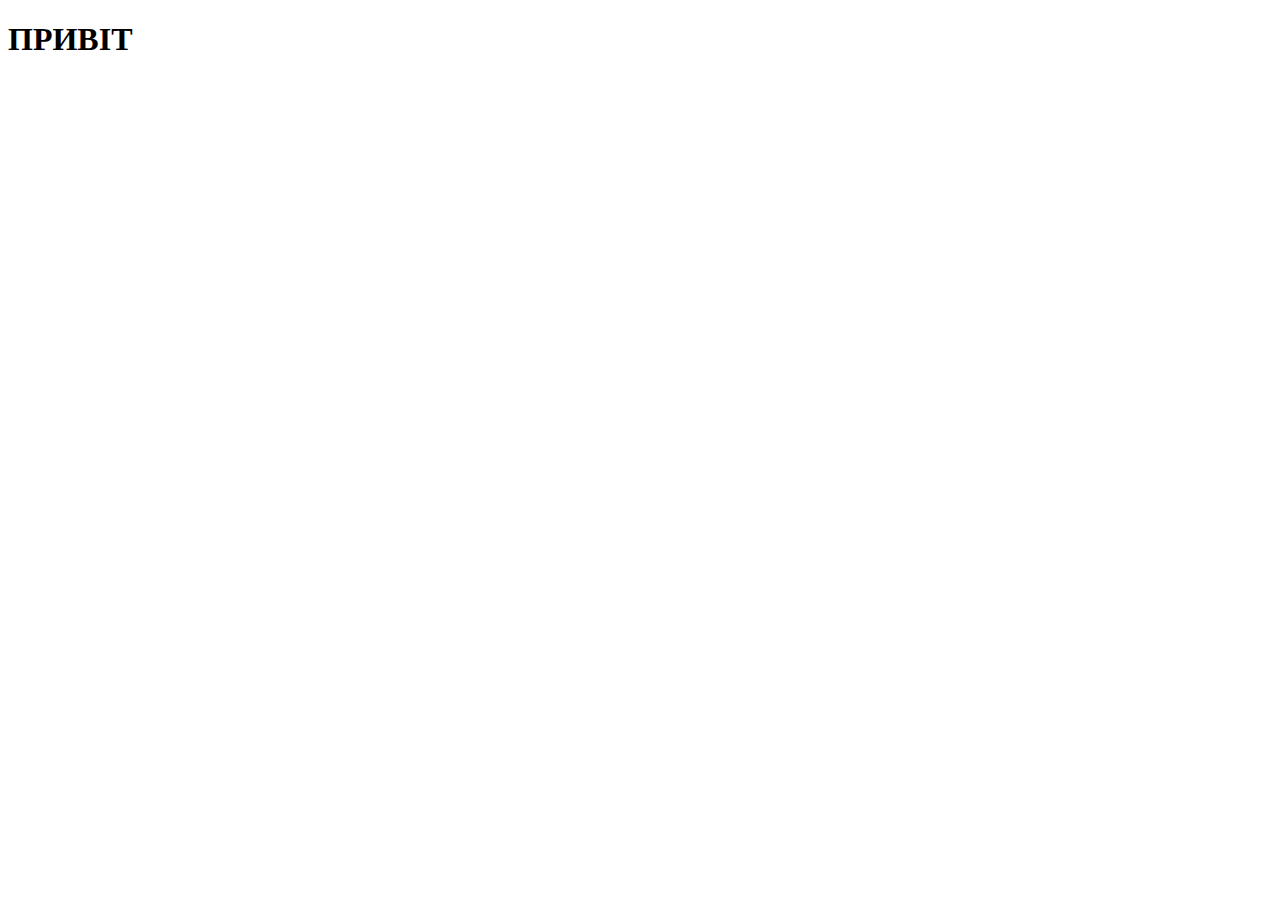
==== index.html @ 6169e6e0 "create index html" ====
<!DOCTYPE html>
<html lang="en">
<head>
    <meta charset="UTF-8">
    <meta http-equiv="X-UA-Compatible" content="IE=edge">
    <meta name="viewport" content="width=device-width, initial-scale=1.0">
    <title>Document</title>
</head>
<body>
    <h1>ПРИВІТ</h1>
</body>
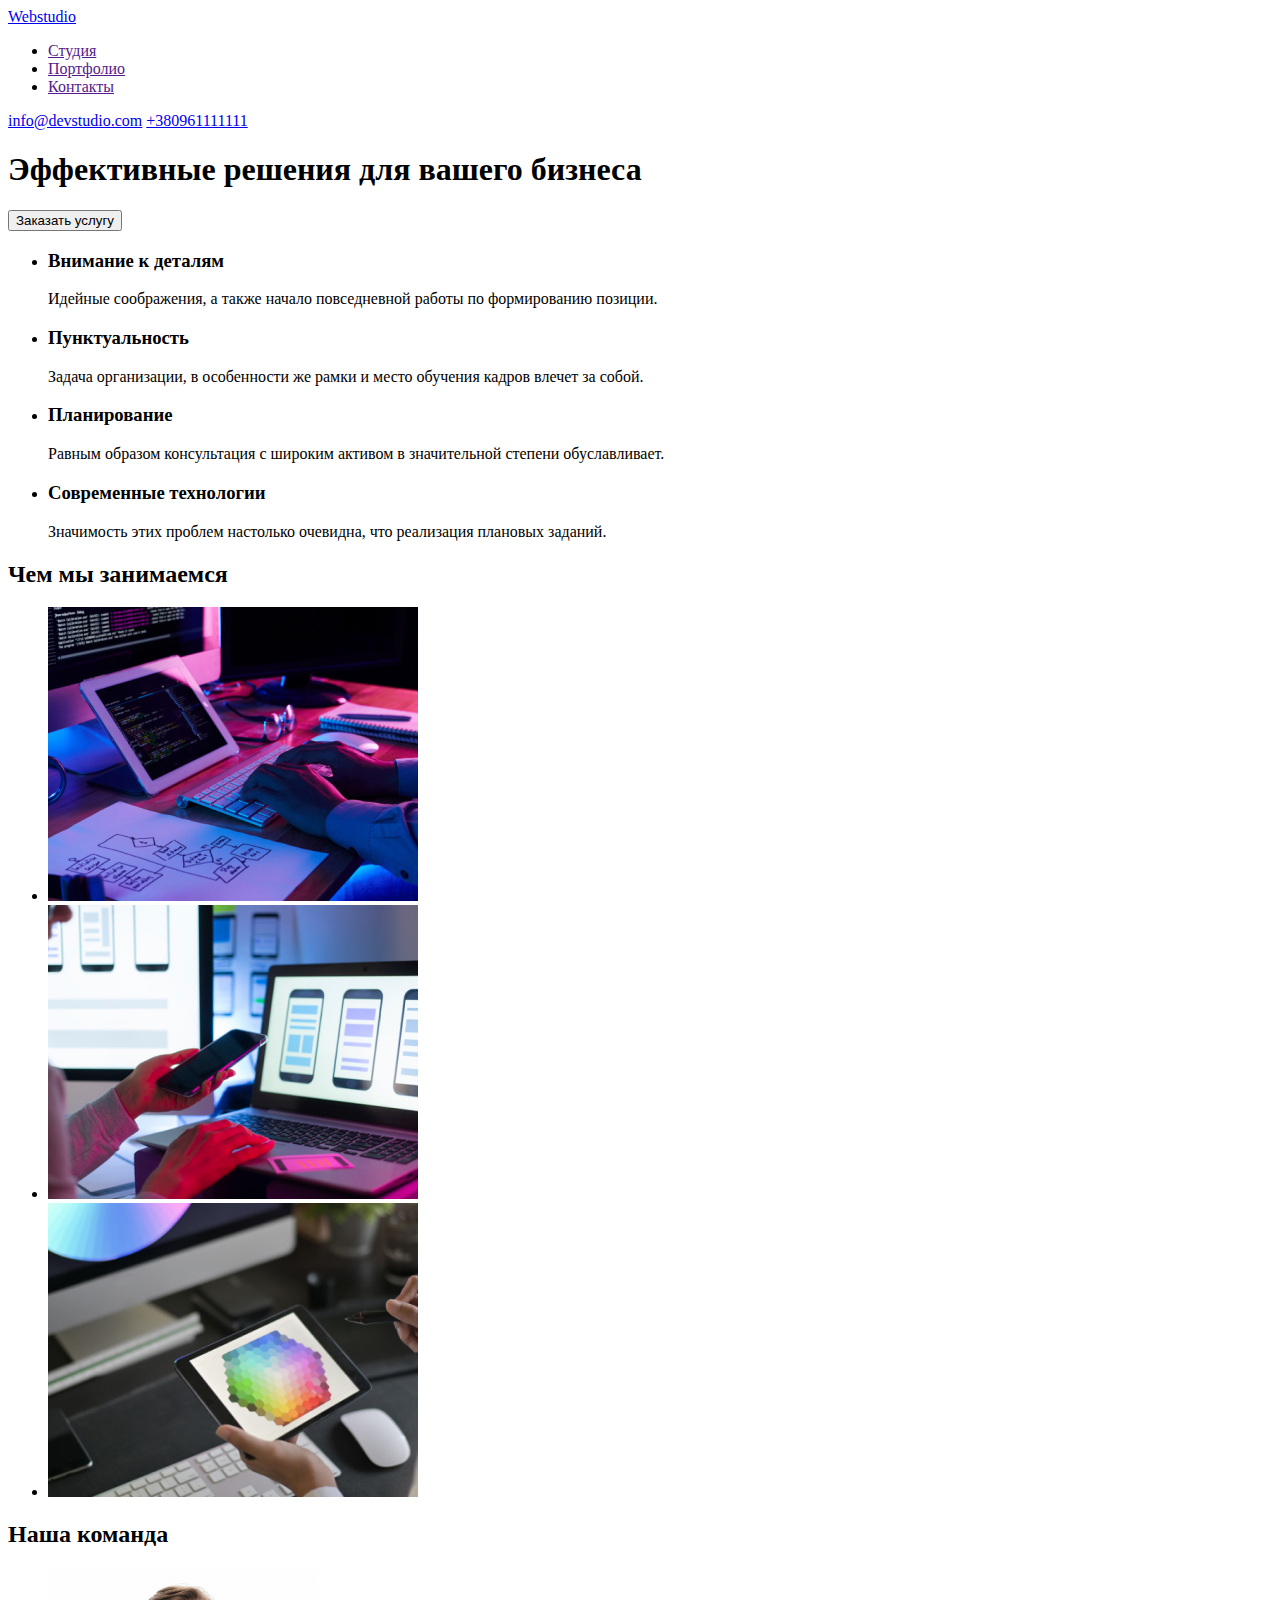
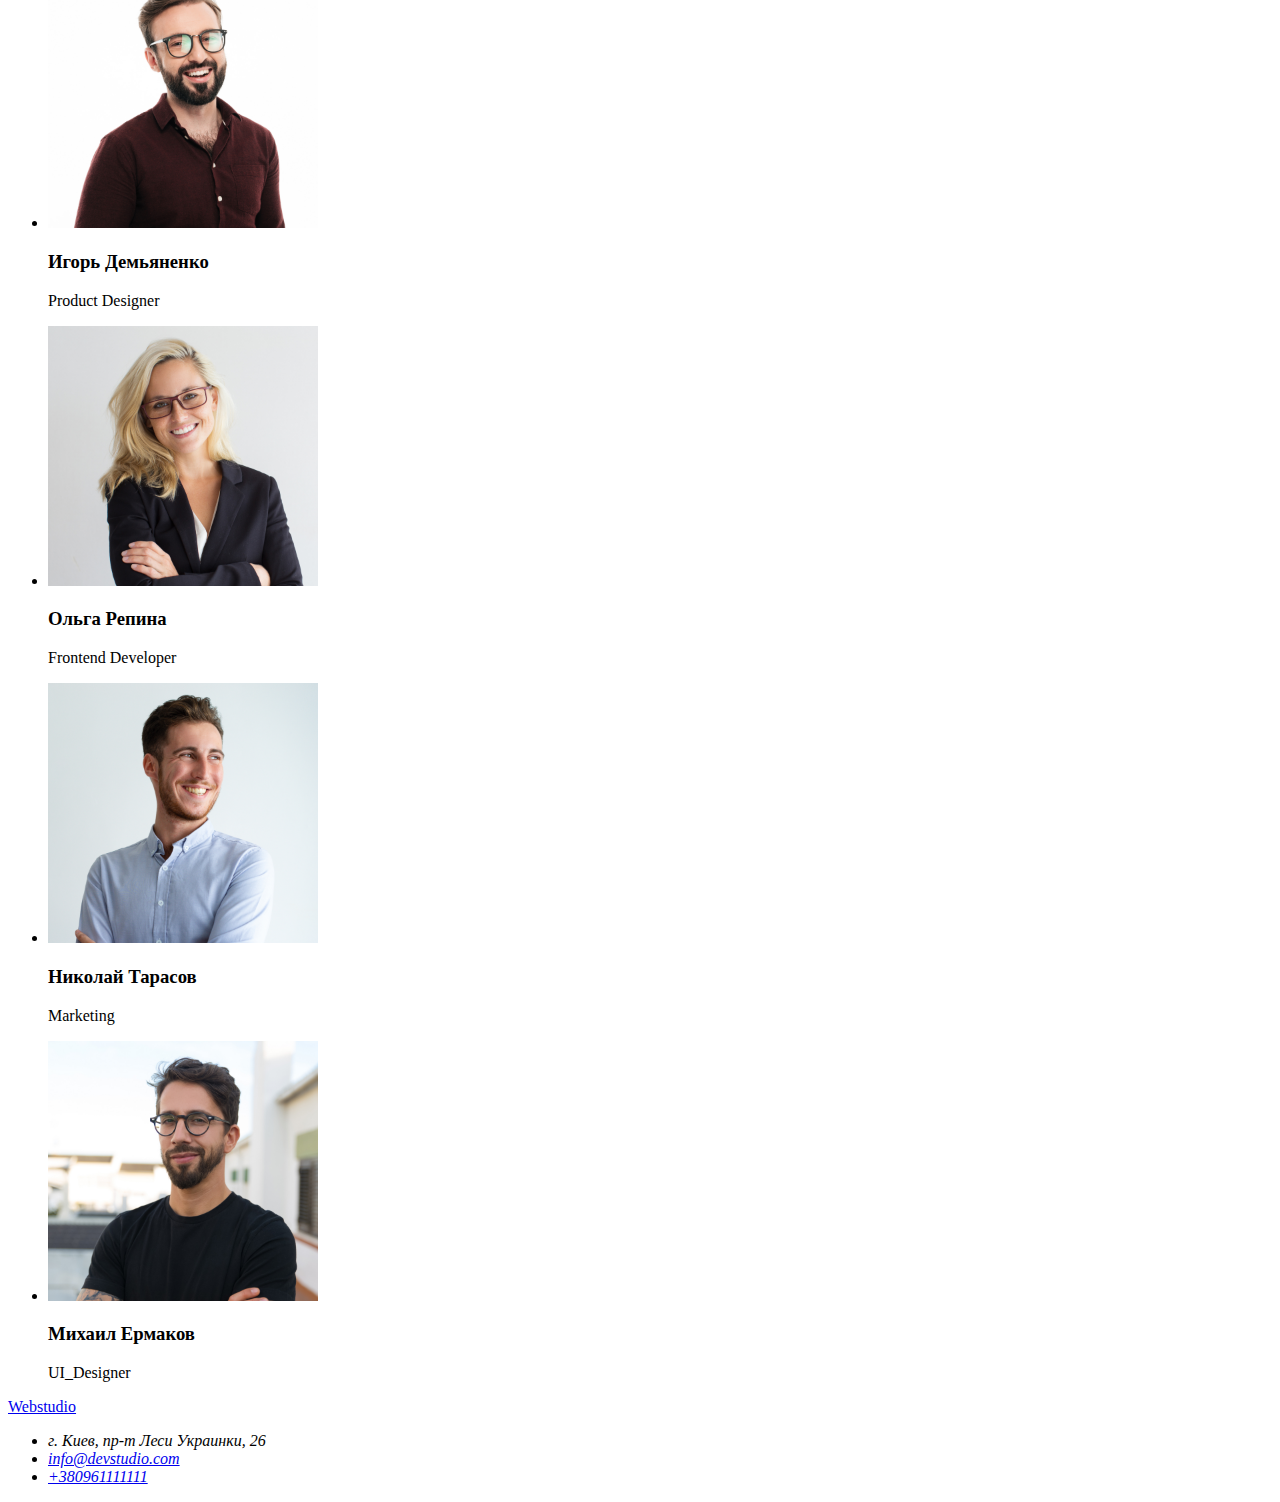
==== commit 55ba9b32: "goit-markup-hw-01" ====
--- a/index.html
+++ b/index.html
@@ -1,5 +1,5 @@
 <!DOCTYPE html>
-<html lang="en">
+<html lang="ru">
 <head>
     <meta charset="UTF-8">
     <meta http-equiv="X-UA-Compatible" content="IE=edge">
@@ -7,5 +7,89 @@
     <title>Document</title>
 </head>
 <body>
-    <h1>ПРИВІТ</h1>
-</body>+    <header class="header">
+        <a href="/index.html">
+            Webstudio
+        </a>
+        <nav>
+            <ul>
+                <li><a href="">Студия</a></li>
+                <li><a href="">Портфолио</a></li>
+                <li><a href="">Контакты</a></li>
+            </ul>
+        </nav>
+        <div>
+            <a href="mailto:info@devstudio.com">info@devstudio.com</a>
+            <a href="tel:+380961111111">+380961111111</a>
+        </div>
+            </header>
+    <main>
+        <section class="orderservices">
+            <h1>Эффективные решения для вашего бизнеса</h1>
+            <button class="service_button" type="button">Заказать услугу</button>
+        </section>
+        <section class="description">
+            <ul>
+                    <li>
+                        <h3>Внимание к деталям</h3>
+                    <p>Идейные соображения, а также начало повседневной работы по формированию позиции.</p></li>
+                    <li>
+                        <h3>Пунктуальность</h3>
+                    <p>Задача организации, в особенности же рамки и место обучения кадров влечет за собой.</p></li>
+                    <li>
+                        <h3>Планирование</h3>
+                    <p>Равным образом консультация с широким активом в значительной степени обуславливает.</p></li>
+                    <li>
+                        <h3>Современные технологии</h3>
+                        <p>Значимость этих проблем настолько очевидна, что реализация плановых заданий.</p>
+                    </li>
+                </ul>
+                </section>
+        
+            <section class="what_we_do"> 
+                <h2>Чем мы занимаемся</h2>
+            <ul>
+                <li><img src="./images/box1.jpg" alt="researching" width="370"></li>
+                <li><img src="./images/box2.jpg" alt="testing" width="370"></li>
+                <li><img src="./images/box3.jpg" alt="design" width="370"></li>
+            </ul>
+        </section>
+        <section class="our_team">
+            <h2>Наша команда</h2> 
+             <ul>
+                 <li>
+                     <img src="./images/member1.jpg" alt="фото" width="270">
+                     <h3>Игорь Демьяненко</h3>
+                     <p lang="en">Product Designer</p>
+                 </li>
+                 <li>
+                     <img src="./images/member2.jpg" alt="фото" width="270">
+                     <h3>Ольга Репина</h3>
+                     <p lang="en">Frontend Developer</p>
+                 </li>
+                 <li>
+                     <img src="./images/member3.jpg" alt="фото" width="270">
+                     <h3>Николай Тарасов</h3>
+                     <p lang="en">Marketing</p>
+                 </li>
+                 <li>
+                     <img src="./images/member4.jpg" alt="фото" width="270">
+                     <h3>Михаил Ермаков</h3>
+                     <p lang="en">UI_Designer</p>
+                 </li>
+             </ul>
+        </section>
+    </main>
+    <footer class="footer">
+        <a href="/index.html">
+    Webstudio </a>
+    <address id="contacts">
+    <ul>
+        <li>г. Киев, пр-т Леси Украинки, 26</li> 
+        <li><a href="mailto:info@devstudio.com">info@devstudio.com</a></li>
+        <li><a href="tel:+380961111111">+380961111111</a></li>
+    </ul>
+</adress>
+</footer>
+</body>
+</html>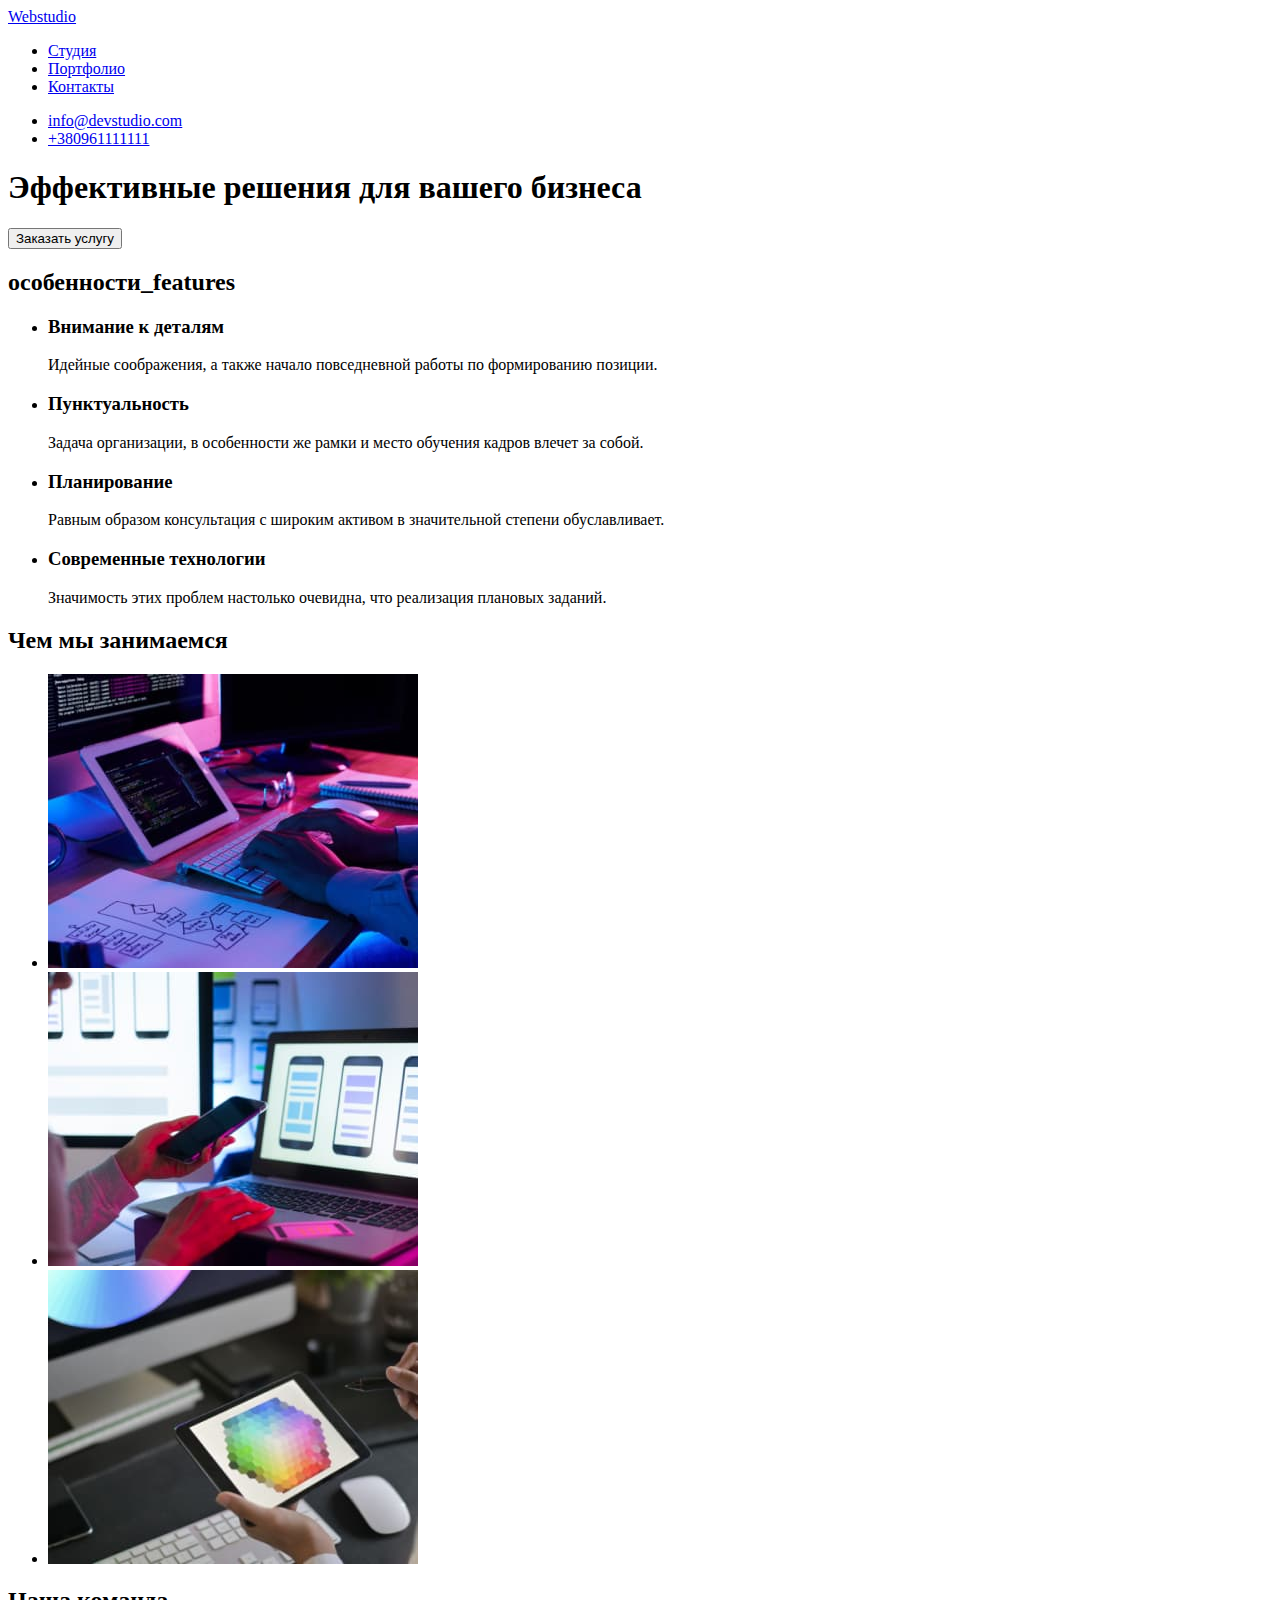
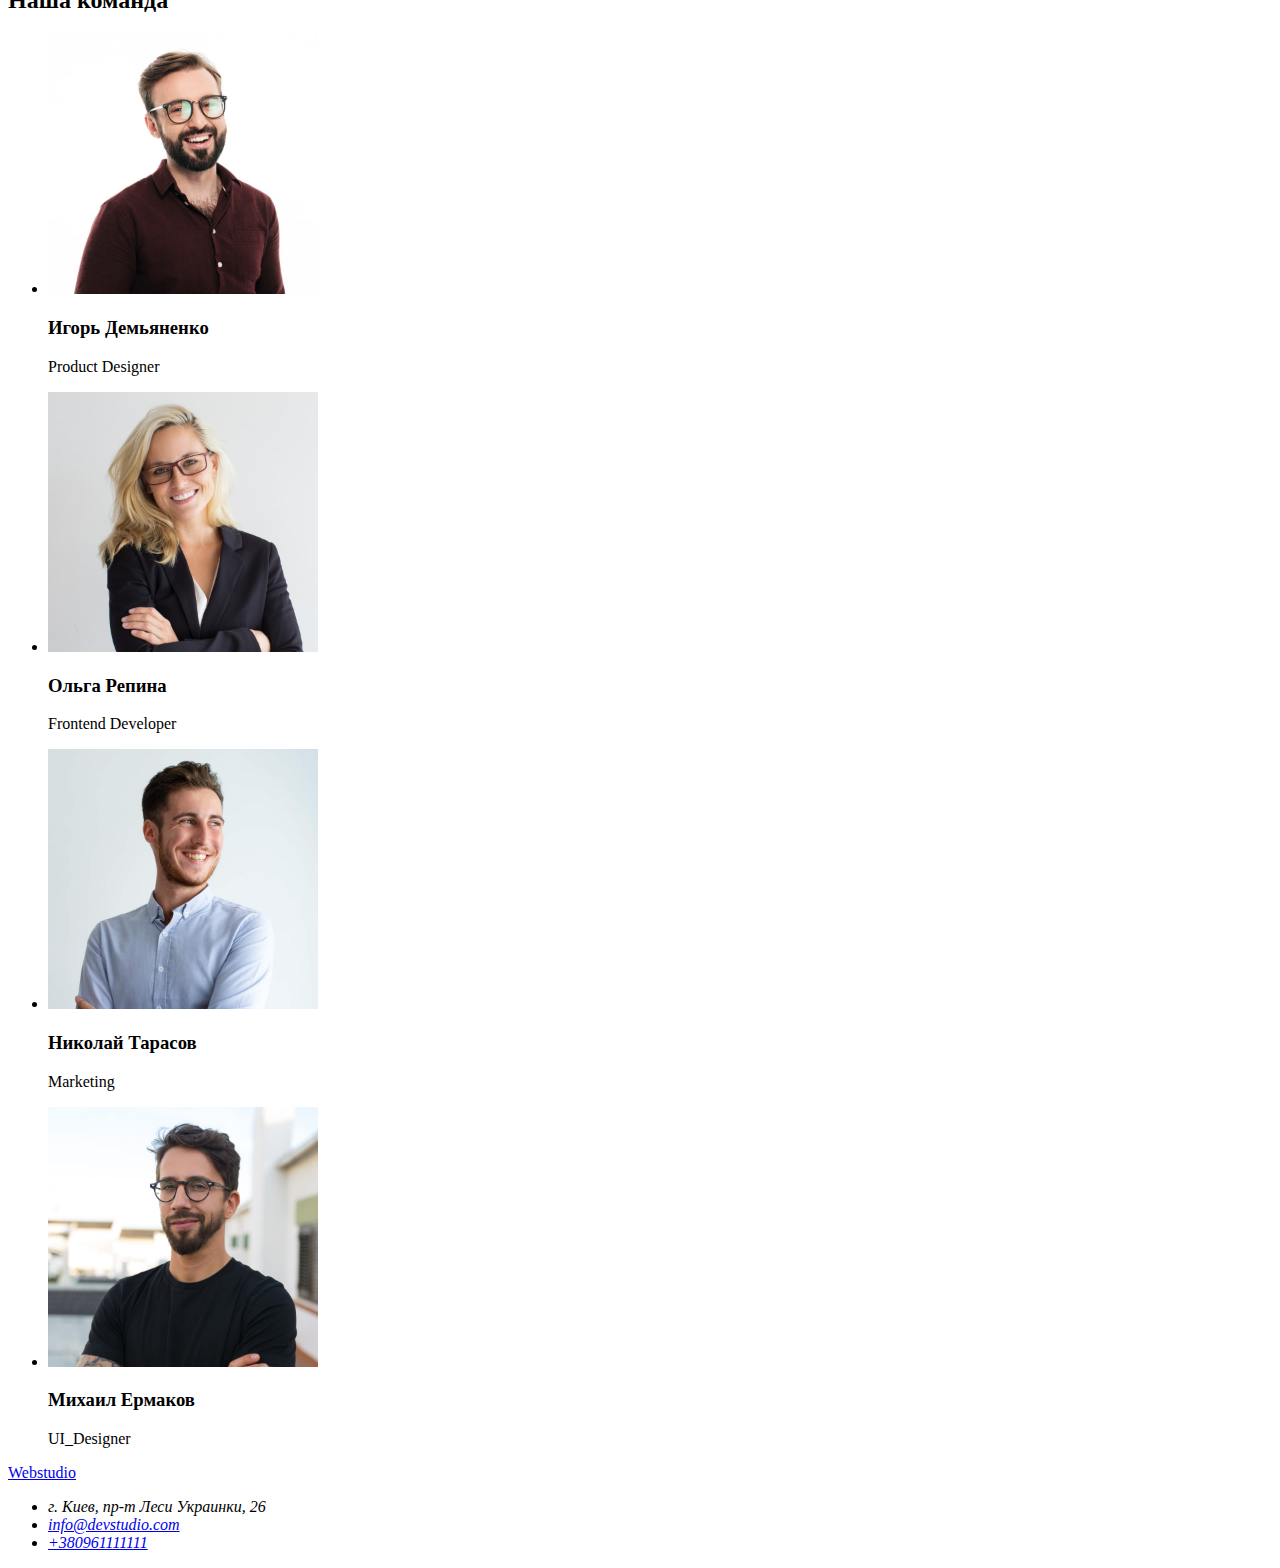
==== commit 0de71d51: "goit-markup-hw-011-0606" ====
--- a/index.html
+++ b/index.html
@@ -8,27 +8,28 @@
 </head>
 <body>
     <header class="header">
-        <a href="/index.html">
-            Webstudio
-        </a>
         <nav>
+            <a href="/index.html">
+                Webstudio
+            </a>
             <ul>
-                <li><a href="">Студия</a></li>
-                <li><a href="">Портфолио</a></li>
-                <li><a href="">Контакты</a></li>
+                <li><a href="#">Студия</a></li>
+                <li><a href="#">Портфолио</a></li>
+                <li><a href="#">Контакты</a></li>
             </ul>
         </nav>
-        <div>
-            <a href="mailto:info@devstudio.com">info@devstudio.com</a>
-            <a href="tel:+380961111111">+380961111111</a>
-        </div>
+        <ul>
+           <li><a href="mailto:info@devstudio.com">info@devstudio.com</a></li> 
+           <li><a href="tel:+380961111111">+380961111111</a></li> 
+        </ul>
             </header>
     <main>
         <section class="orderservices">
             <h1>Эффективные решения для вашего бизнеса</h1>
             <button class="service_button" type="button">Заказать услугу</button>
         </section>
-        <section class="description">
+        <section class="features">
+            <h2>особенности_features</h2>
             <ul>
                     <li>
                         <h3>Внимание к деталям</h3>
@@ -82,14 +83,15 @@
     </main>
     <footer class="footer">
         <a href="/index.html">
-    Webstudio </a>
+    Webstudio
+ </a>
     <address id="contacts">
     <ul>
-        <li>г. Киев, пр-т Леси Украинки, 26</li> 
+        <li><a href="https://goo.gl/maps/JTjVjbpsM55FqE6T8"> </a>г. Киев, пр-т Леси Украинки, 26</li> 
         <li><a href="mailto:info@devstudio.com">info@devstudio.com</a></li>
         <li><a href="tel:+380961111111">+380961111111</a></li>
     </ul>
-</adress>
+</address>
 </footer>
 </body>
 </html>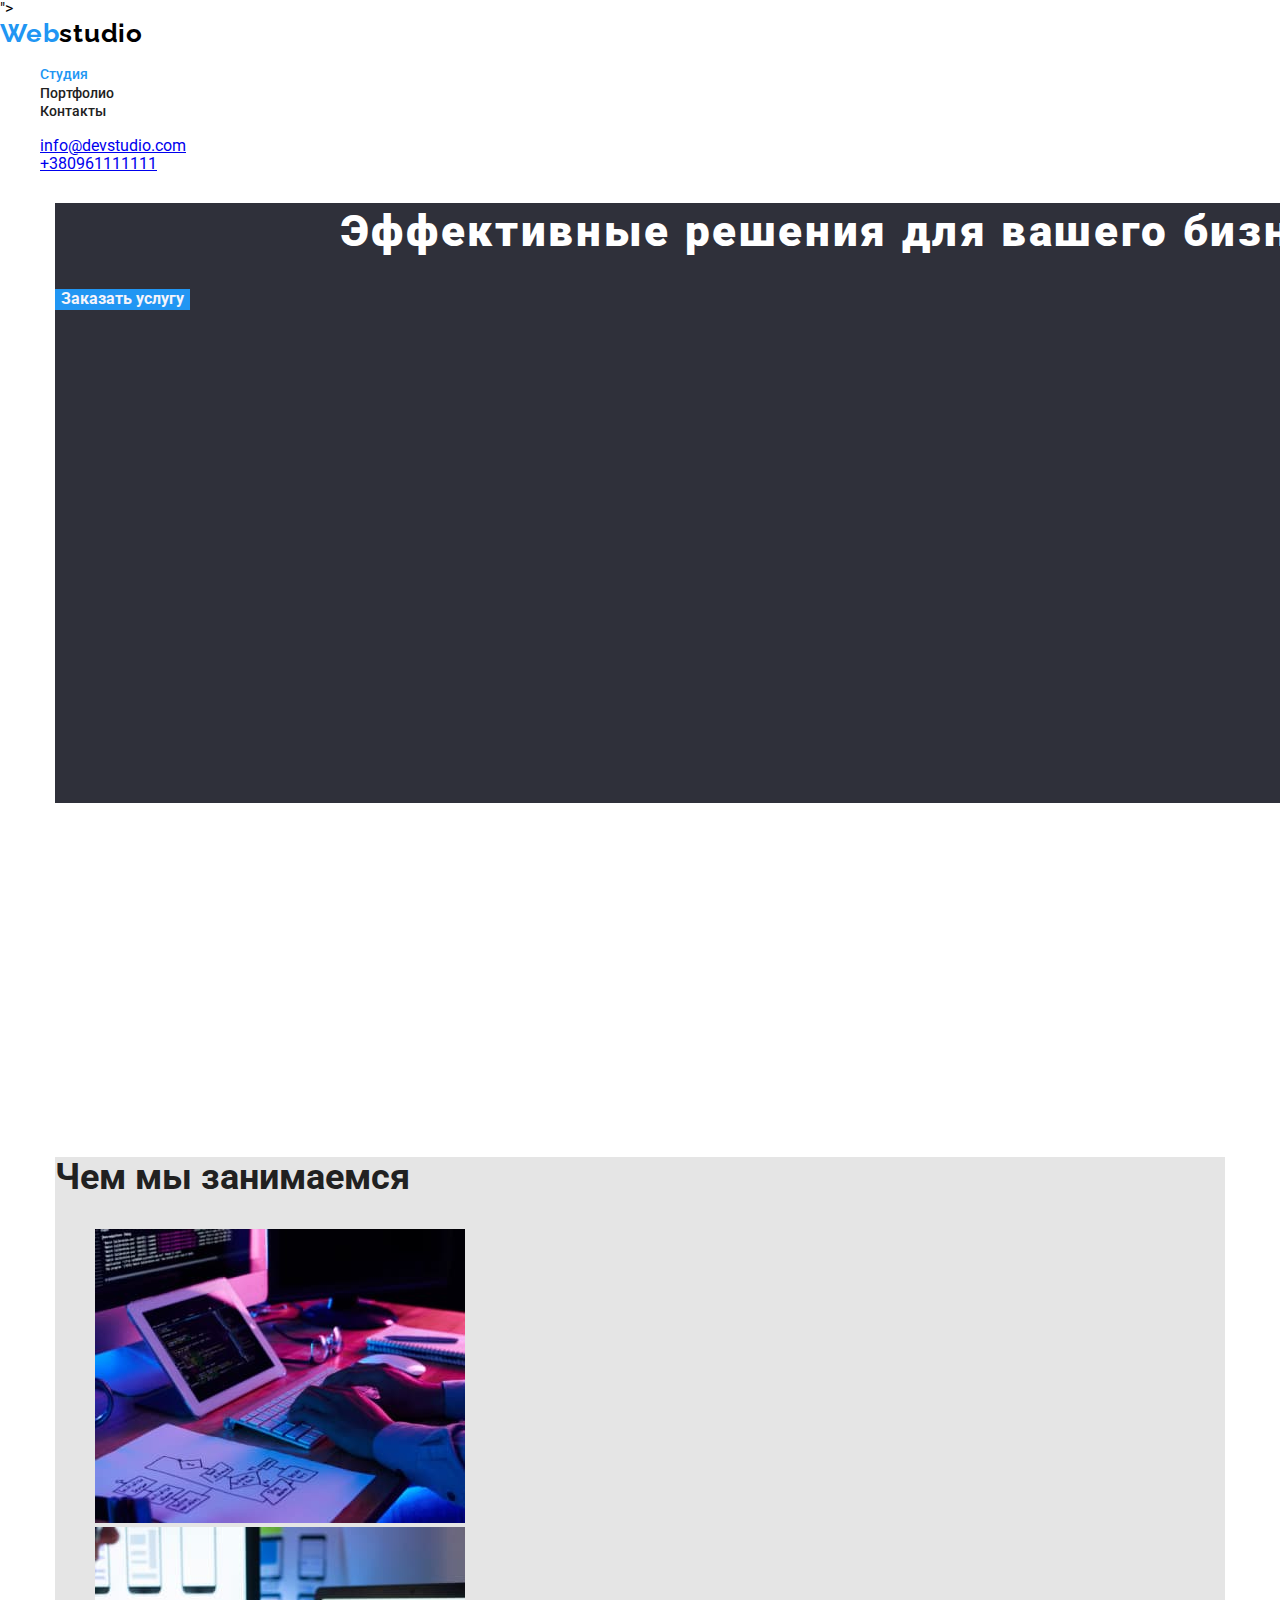
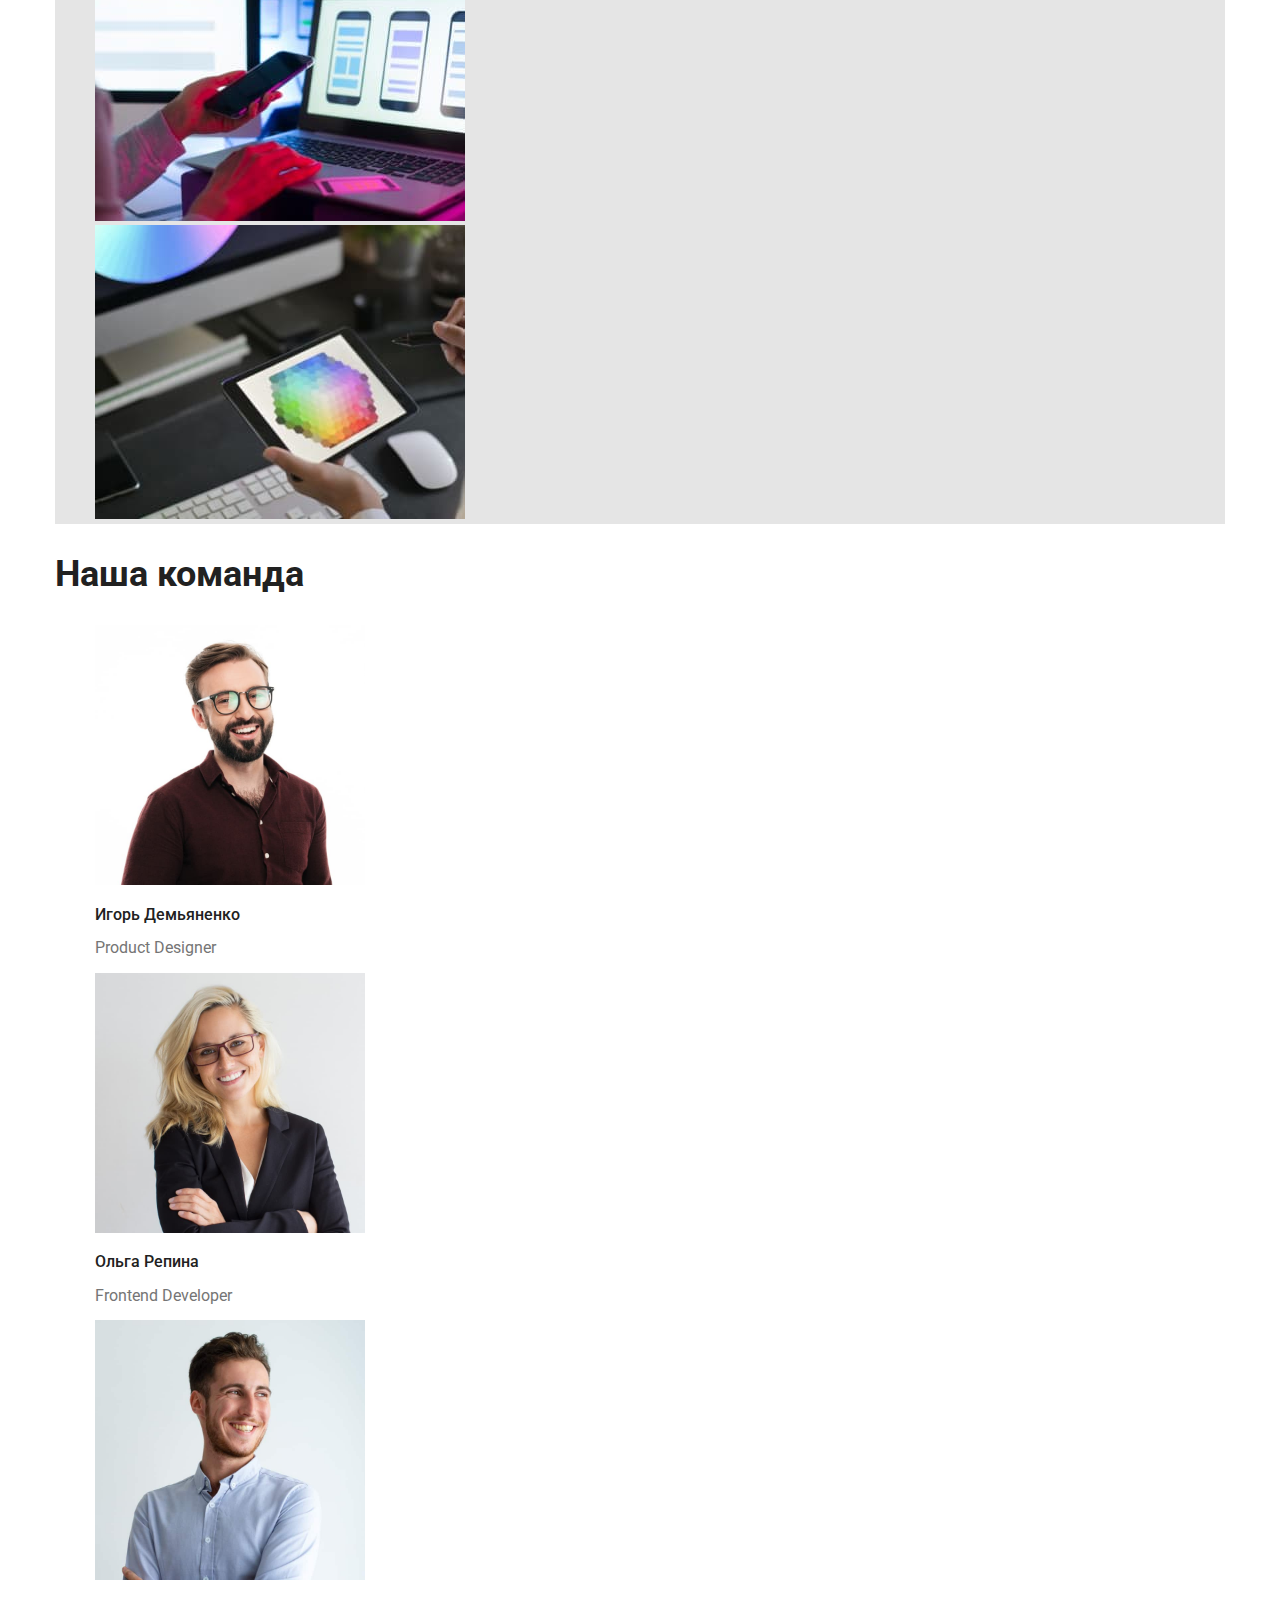
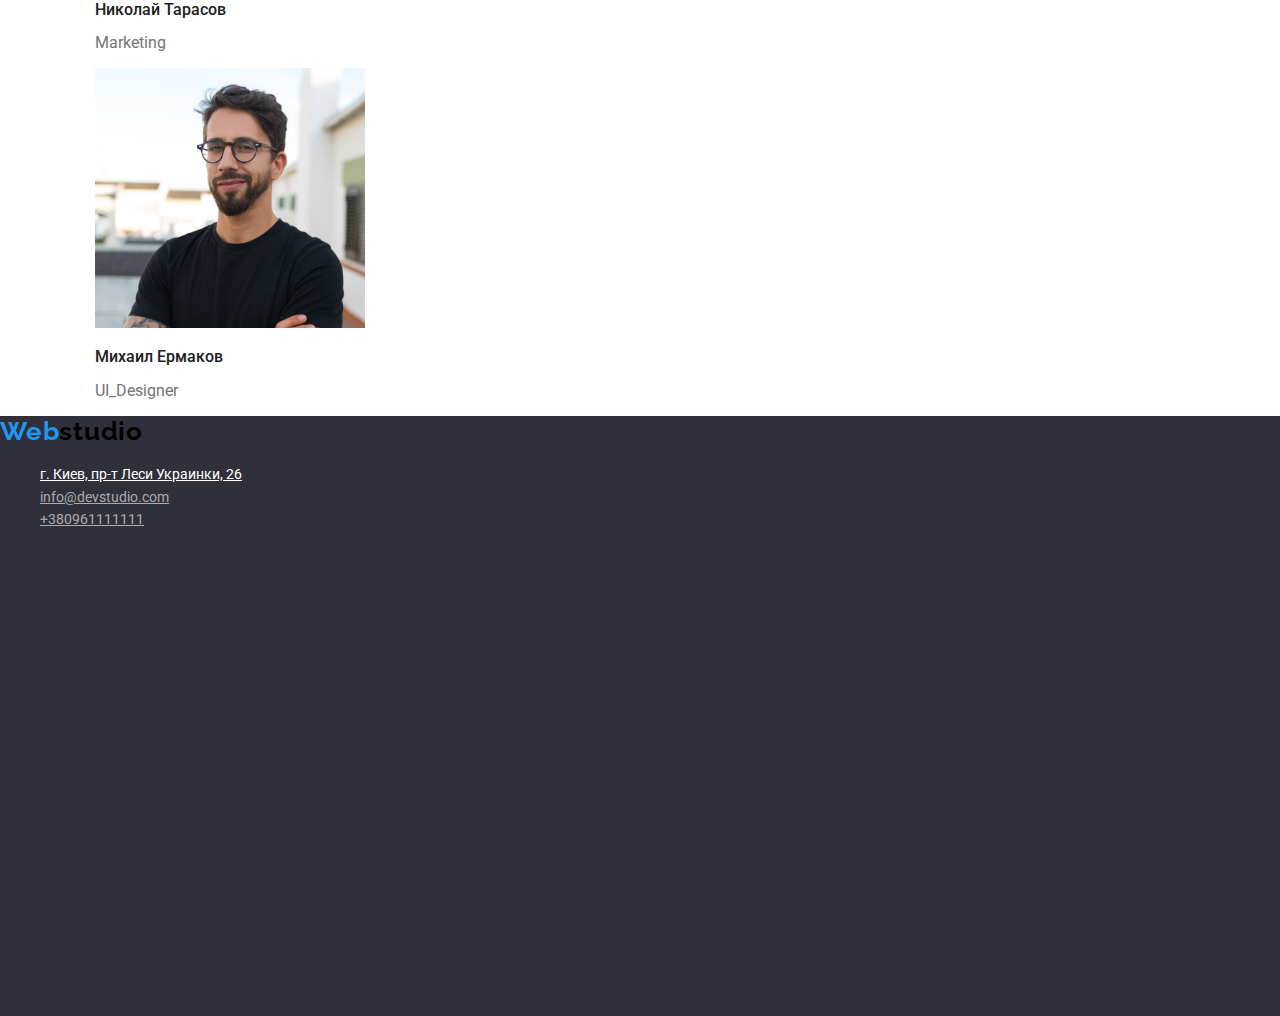
==== commit 62a70c15: "goit-markup-hw-02" ====
--- a/index.html
+++ b/index.html
@@ -1,95 +1,103 @@
 <!DOCTYPE html>
 <html lang="ru">
 <head>
+    <link rel="stylesheet" href="./css/styles.hm.css" />
     <meta charset="UTF-8">
     <meta http-equiv="X-UA-Compatible" content="IE=edge">
     <meta name="viewport" content="width=device-width, initial-scale=1.0">
+    <link href="link rel="preconnect" href="https://fonts.googleapis.com">
+
+    <link rel="stylesheet" href="./css/normalize.css">
+
+    <link rel="preconnect" href="https://fonts.gstatic.com" crossorigin>
+    <link href="https://fonts.googleapis.com/css2?family=Raleway:wght@700&display=swap" rel="stylesheet">">
+    <link rel="preconnect" href="https://fonts.googleapis.com">
+    <link rel="preconnect" href="https://fonts.gstatic.com" crossorigin>
+    <link href="https://fonts.googleapis.com/css2?family=Roboto:wght@300;400;500;700;900&display=swap" rel="stylesheet">
+    
+    <link rel="stylesheet" href="./css/styles.css">
     <title>Document</title>
 </head>
 <body>
-    <header class="header">
+    <header>
         <nav>
-            <a href="/index.html">
-                Webstudio
-            </a>
-            <ul>
-                <li><a href="#">Студия</a></li>
-                <li><a href="#">Портфолио</a></li>
-                <li><a href="#">Контакты</a></li>
+            <a class="link logo-link" href="index.html"><span class="active-color">Web</span>studio</a>
+            <ul class="nav-list">
+                <li class="list nav-item"><a href="#" class="link nav-link nav-link-current ">Студия</a></li>
+                <li class="list nav-item"><a href="./portfolio.html" class="link nav-link ">Портфолио</a></li>
+                <li class="list nav-item"><a href="#" class="link nav-link ">Контакты</a></li>
             </ul>
         </nav>
-        <ul>
+        <ul class="list">
            <li><a href="mailto:info@devstudio.com">info@devstudio.com</a></li> 
            <li><a href="tel:+380961111111">+380961111111</a></li> 
         </ul>
             </header>
-    <main>
+    <main class="content">
         <section class="orderservices">
-            <h1>Эффективные решения для вашего бизнеса</h1>
-            <button class="service_button" type="button">Заказать услугу</button>
+            <h1 class="orderservices-text">Эффективные решения для вашего бизнеса</h1>
+            <button class="service_button button-primary" type="button">Заказать услугу</button>
         </section>
         <section class="features">
-            <h2>особенности_features</h2>
-            <ul>
+            <h2 class="features">особенности_features</h2>
+            <ul class="list">
                     <li>
-                        <h3>Внимание к деталям</h3>
-                    <p>Идейные соображения, а также начало повседневной работы по формированию позиции.</p></li>
+                        <h3 class="title-features">Внимание к деталям</h3>
+                    <p class="text-features">Идейные соображения, а также начало повседневной работы по формированию позиции.</p></li>
                     <li>
-                        <h3>Пунктуальность</h3>
-                    <p>Задача организации, в особенности же рамки и место обучения кадров влечет за собой.</p></li>
+                        <h3 class="title-features">Пунктуальность</h3>
+                    <p class="text-features">Задача организации, в особенности же рамки и место обучения кадров влечет за собой.</p></li>
                     <li>
-                        <h3>Планирование</h3>
-                    <p>Равным образом консультация с широким активом в значительной степени обуславливает.</p></li>
+                        <h3 class="title-features">Планирование</h3>
+                    <p class="text-features" >Равным образом консультация с широким активом в значительной степени обуславливает.</p></li>
                     <li>
-                        <h3>Современные технологии</h3>
-                        <p>Значимость этих проблем настолько очевидна, что реализация плановых заданий.</p>
+                        <h3 class="title-features">Современные технологии</h3>
+                    <p class="text-features" >Значимость этих проблем настолько очевидна, что реализация плановых заданий.</p>
                     </li>
                 </ul>
                 </section>
         
-            <section class="what_we_do"> 
-                <h2>Чем мы занимаемся</h2>
-            <ul>
+            <section class="list what_we_do section"> 
+                <h2 class="section-title">Чем мы занимаемся</h2>
+            <ul class="list">
                 <li><img src="./images/box1.jpg" alt="researching" width="370"></li>
                 <li><img src="./images/box2.jpg" alt="testing" width="370"></li>
                 <li><img src="./images/box3.jpg" alt="design" width="370"></li>
             </ul>
         </section>
-        <section class="our_team">
-            <h2>Наша команда</h2> 
-             <ul>
+        <section class="our-team">
+            <h2 class="section-title">Наша команда</h2> 
+             <ul class="list">
                  <li>
                      <img src="./images/member1.jpg" alt="фото" width="270">
-                     <h3>Игорь Демьяненко</h3>
-                     <p lang="en">Product Designer</p>
+                     <h3 class="name-surname">Игорь Демьяненко</h3>
+                     <p class="team-position" lang="en">Product Designer</p>
                  </li>
                  <li>
                      <img src="./images/member2.jpg" alt="фото" width="270">
-                     <h3>Ольга Репина</h3>
-                     <p lang="en">Frontend Developer</p>
+                     <h3 class="name-surname">Ольга Репина</h3>
+                     <p class="team-position" lang="en">Frontend Developer</p>
                  </li>
                  <li>
                      <img src="./images/member3.jpg" alt="фото" width="270">
-                     <h3>Николай Тарасов</h3>
-                     <p lang="en">Marketing</p>
+                     <h3 class="name-surname">Николай Тарасов</h3>
+                     <p class="team-position" lang="en">Marketing</p>
                  </li>
                  <li>
                      <img src="./images/member4.jpg" alt="фото" width="270">
-                     <h3>Михаил Ермаков</h3>
-                     <p lang="en">UI_Designer</p>
+                     <h3 class="name-surname">Михаил Ермаков</h3>
+                     <p class="team-position" lang="en">UI_Designer</p>
                  </li>
              </ul>
         </section>
     </main>
     <footer class="footer">
-        <a href="/index.html">
-    Webstudio
- </a>
+        <a class="link logo-link" href="index.html"><span class="active-color">Web</span>studio</a>
     <address id="contacts">
     <ul>
-        <li><a href="https://goo.gl/maps/JTjVjbpsM55FqE6T8"> </a>г. Киев, пр-т Леси Украинки, 26</li> 
-        <li><a href="mailto:info@devstudio.com">info@devstudio.com</a></li>
-        <li><a href="tel:+380961111111">+380961111111</a></li>
+        <li class="list"><a class="adress" href="https://goo.gl/maps/JTjVjbpsM55FqE6T8"</a>г. Киев, пр-т Леси Украинки, 26</li> 
+        <li class="list"><a class="contact" href="mailto:info@devstudio.com">info@devstudio.com</a></li>
+        <li class="list"><a class="contact" href="tel:+380961111111">+380961111111</a></li>
     </ul>
 </address>
 </footer>
--- a/css/styles.css
+++ b/css/styles.css
@@ -0,0 +1,166 @@
+:root {
+  --primary-color: #212121;
+  --secondary-color: #757575;
+  --accent-color: #2196f3;
+  --team-bt-background-color: #f5f4fa;
+  --primary-background-color: #e5e5e5;
+  --primary-font: "Roboto", sans-serif;
+  --normal-font: 400;
+  --medium-font: 500;
+  --bold-font: 700;
+  --primary-font-size: 16px;
+  --secondary-font-size: 36px;
+}
+
+body {
+  font-family: var(--primary-font);
+}
+.active-color {
+  font-family: "Raleway", sans-serif;
+  font-weight: 700;
+  font-size: 26px;
+  line-height: 1.19;
+  color: var(--accent-color);
+}
+.logo-link {
+  font-family: "Raleway", sans-serif;
+  font-weight: 700;
+  font-size: 26px;
+  line-height: 1.19;
+  color: #000000;
+  letter-spacing: 0.03em;
+}
+.nav-link {
+  font-weight: 500;
+  font-size: 14px;
+  line-height: 1.14;
+  color: var(--primary-color);
+}
+
+.nav-link:hover,
+.nav-link:focus {
+  color: var(--primary-color);
+}
+.nav-link-current {
+  color: var(--accent-color);
+}
+.service_button {
+  border: none;
+  background-color: var(--accent-color);
+  color: var(--team-bt-background-color);
+}
+.button-primary {
+  color: var(--team-bt-background-color);
+  background-color: var(--accent-color);
+  cursor: pointer;
+  font-style: normal;
+  font-weight: 700;
+  font-size: 16px;
+  font: #ffffff;
+}
+
+.button-secondary {
+  color: var(--accent-color);
+  background-color: var(--team-bt-background-color);
+  cursor: pointer;
+  font-style: normal;
+  font-weight: 700;
+  font-size: 16px;
+  font: var(--primary-color);
+}
+.orderservices {
+  background-color: #2f303a;
+  width: 1600px;
+  height: 600px;
+}
+.orderservices-text {
+  font-weight: 900;
+  font-size: 44px;
+  line-height: 1.3;
+  text-align: center;
+  letter-spacing: 0.06em;
+  color: #ffffff;
+}
+
+.features {
+  visibility: hidden;
+}
+.title-features {
+  font-weight: 700;
+  font-size: 14px;
+  line-height: 1.14;
+  color: var(--primary-color);
+}
+
+.text-features {
+  font-size: 14px;
+  line-height: 1.7;
+  color: #757575;
+}
+.our-team {
+  background-color: var(--team-background-color);
+}
+.name-surname {
+  font-weight: 500;
+  font-size: 16px;
+  line-height: 1.1;
+  color: var(--primary-color);
+}
+.team-position {
+  font-size: 16px;
+  line-height: 1.1;
+  color: var(--secondary-color);
+}
+.footer {
+  background-color: #2f303a;
+  height: 600px;
+}
+.adress {
+  font-style: normal;
+  font-size: 14px;
+  line-height: 1.7;
+  color: #ffffff;
+}
+
+.contact {
+  font-style: normal;
+  font-size: 14px;
+  line-height: 1.2;
+  color: rgba(255, 255, 255, 0.6);
+}
+
+.name {
+  font-weight: 700;
+  font-size: 18px;
+  line-height: 2;
+  color: #212121;
+}
+.portfolio-name-option {
+  font-size: 16px;
+  line-height: 1.8;
+  color: var(--secondary-color);
+}
+
+/* common styles */
+
+.list {
+  list-style: none;
+}
+.link {
+  text-decoration: none;
+}
+
+.section {
+  background-color: var(--primary-background-color);
+}
+.section-title {
+  font-weight: 700;
+  color: var(--primary-color);
+  font-size: 36px;
+  line-height: 1.16;
+}
+
+.content {
+  width: 1170px;
+  margin: 0 auto;
+}
